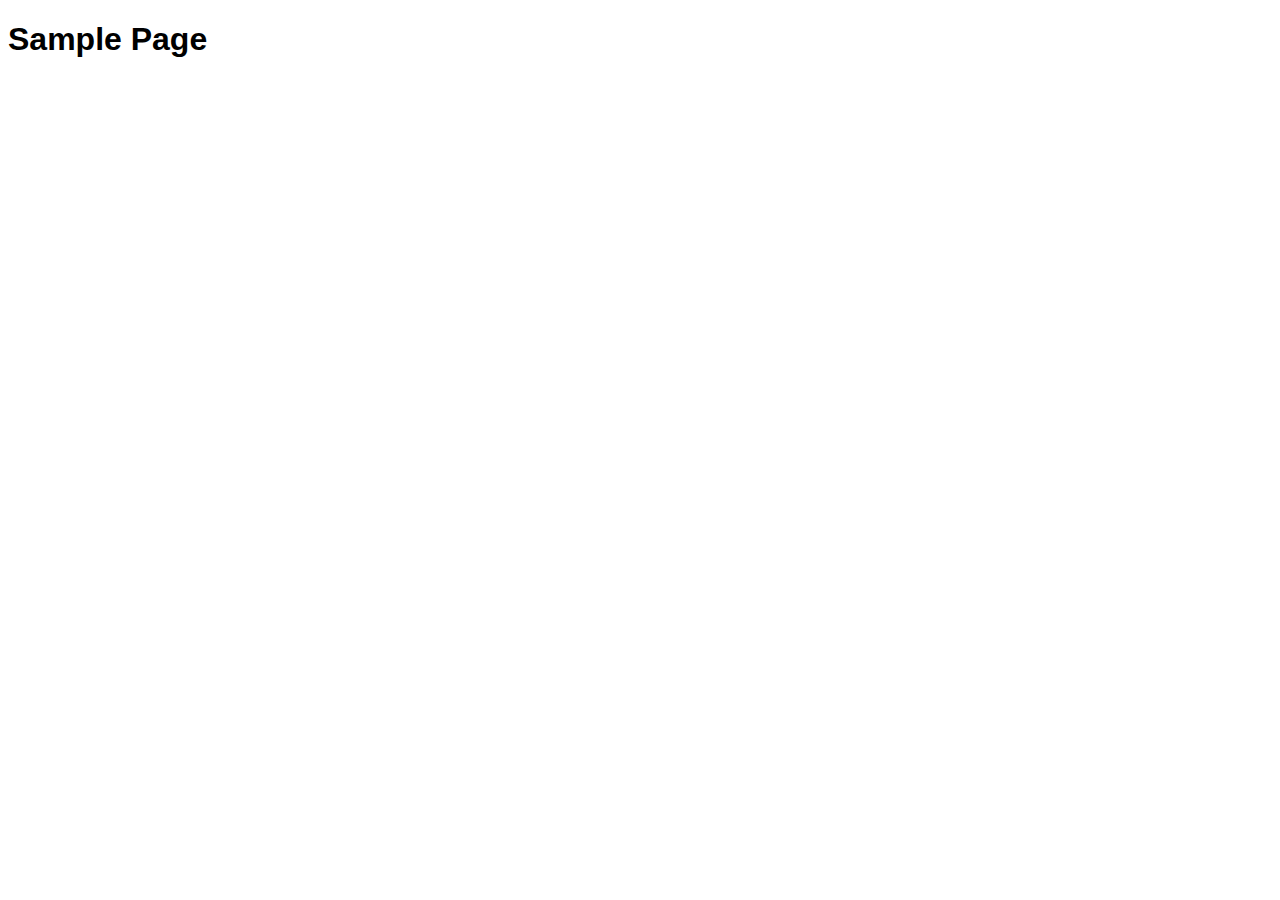
==== test.html @ 8bd0087a ":sparkles: Implemented Chrome Extension" ====
<!DOCTYPE html>
<html lang="en">
<head>
  <meta charset="UTF-8">
  <meta name="viewport" content="width=device-width, initial-scale=1.0">
  <meta http-equiv="X-UA-Compatible" content="ie=edge">
  <title>Hello</title>
</head>
<body>
  <h1 style="font-family: sans-serif">Sample Page</h1>

  <script>
    setTimeout(() => {
      undefined()
    }, 1000)
  </script>
</body>
</html>
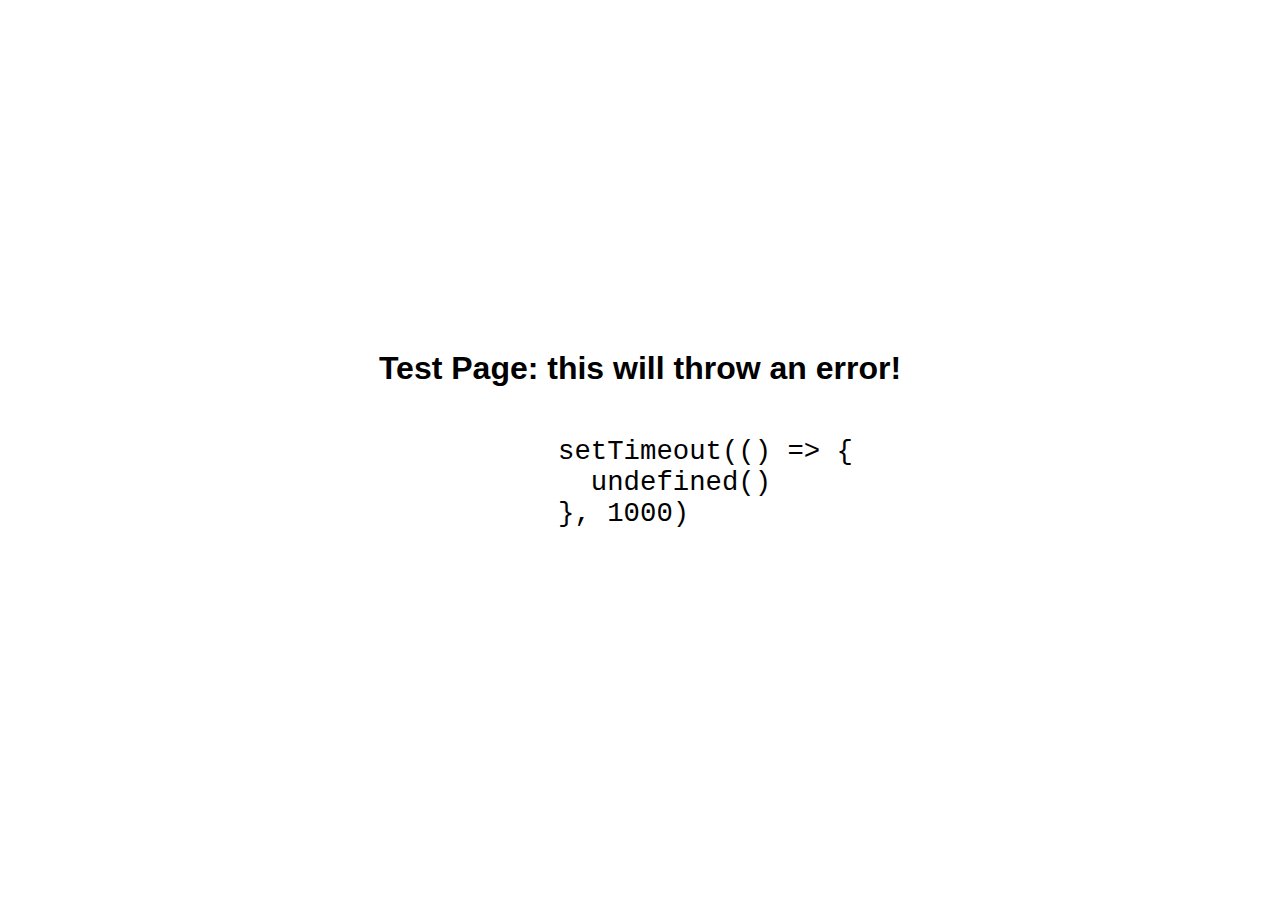
==== commit 210751d7: ":lipstick: Added Gemstones!" ====
--- a/test.html
+++ b/test.html
@@ -7,7 +7,17 @@
   <title>Hello</title>
 </head>
 <body>
-  <h1 style="font-family: sans-serif">Sample Page</h1>
+  <div style="display: flex; flex-direction: column; align-items: center; justify-content: center; min-height: 100vh;">
+    <h1 style="font-family: sans-serif">Test Page: this will throw an error!</h1>
+
+    <code>
+      <pre style="font-size: 2.1em">
+        setTimeout(() => {
+          undefined()
+        }, 1000)
+      </pre>
+    </code>
+  </div>
 
   <script>
     setTimeout(() => {
@@ -15,4 +25,4 @@
     }, 1000)
   </script>
 </body>
-</html>+</html>
